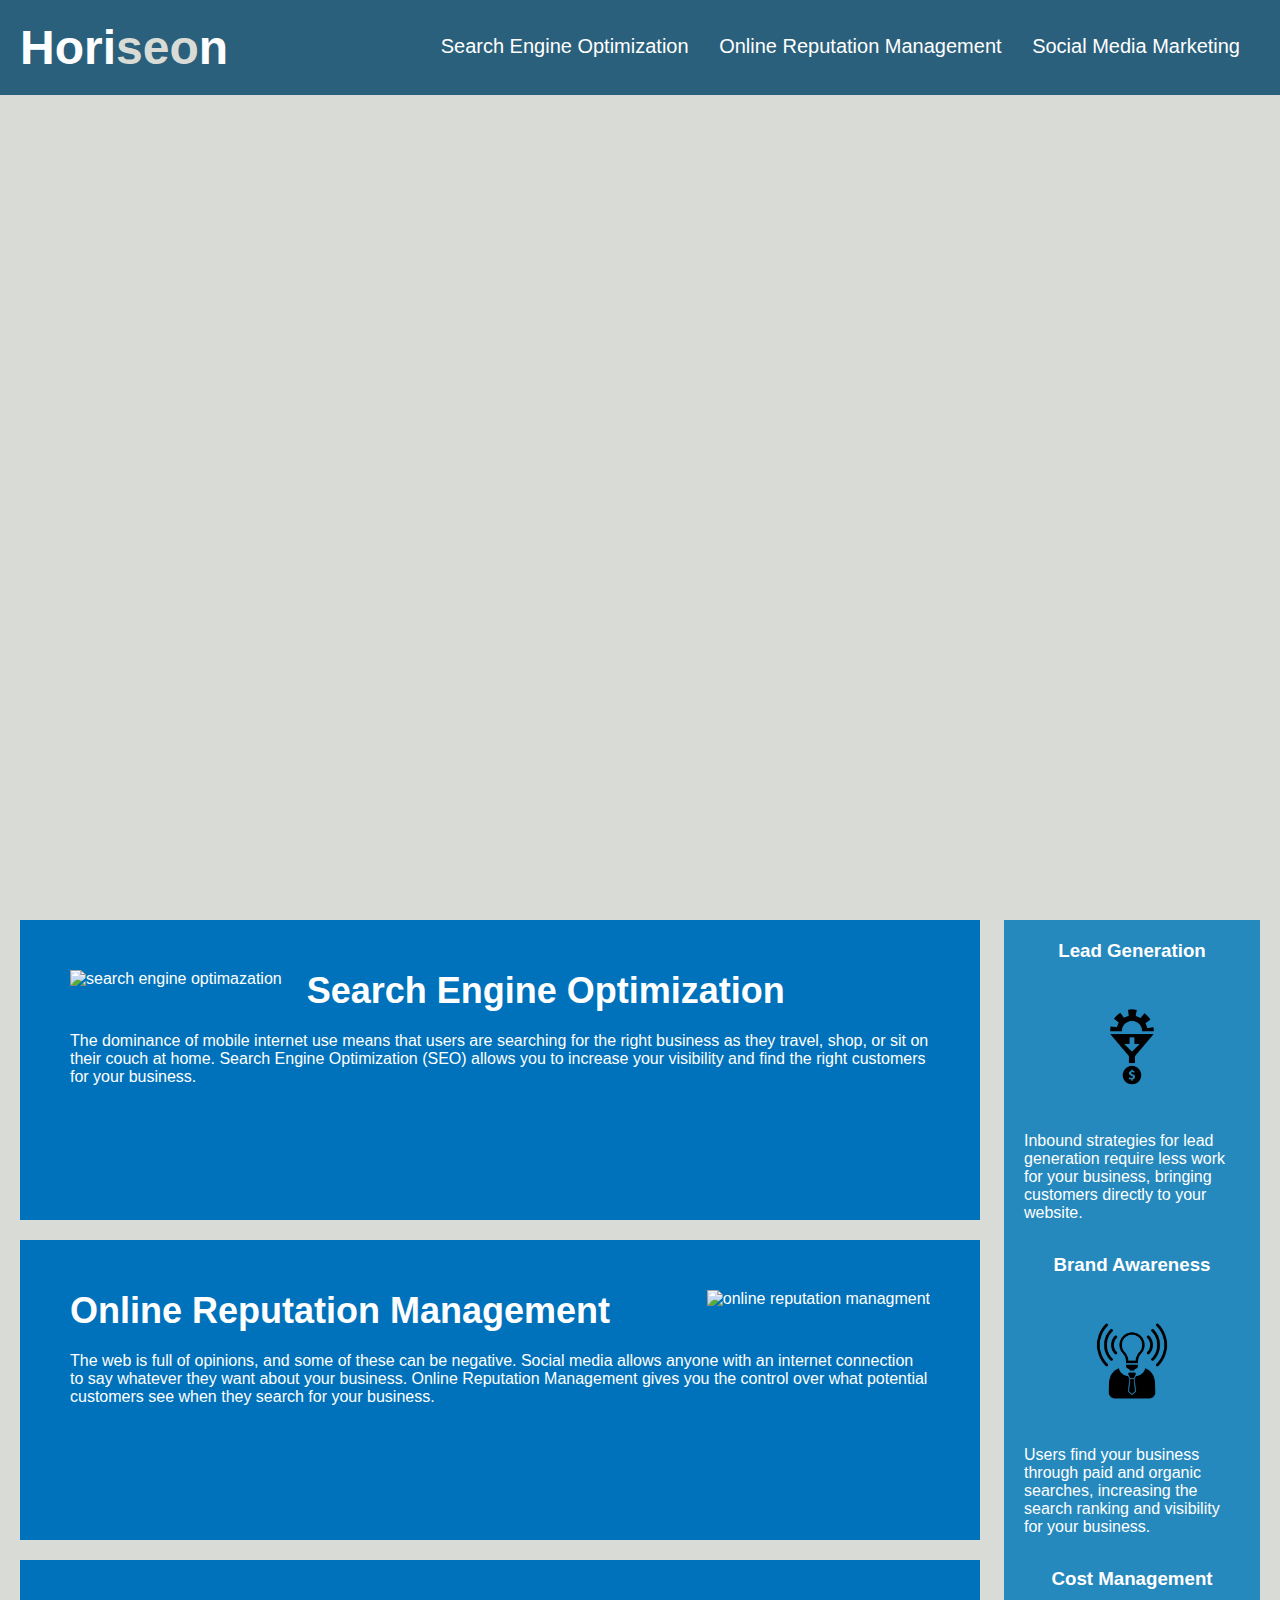
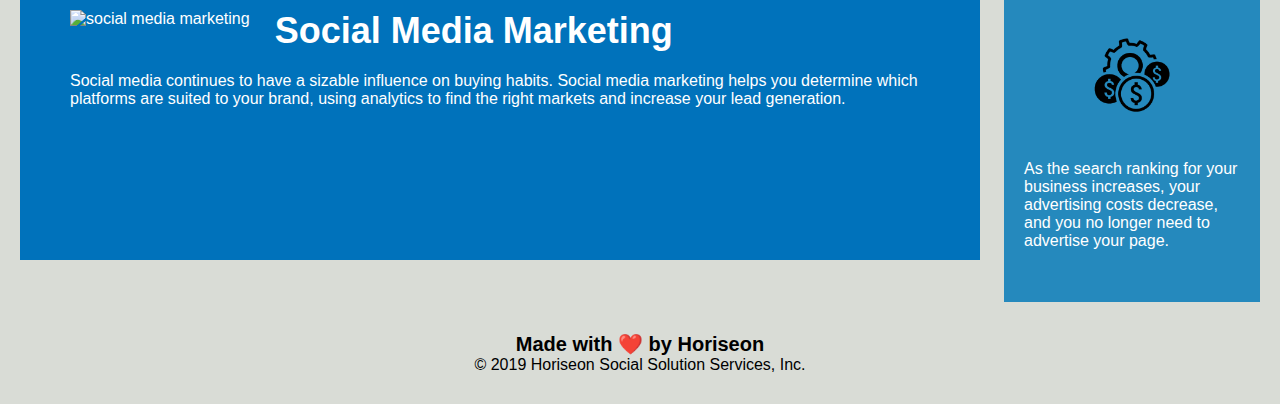
==== Homework 01/Homework rework/Develop/index.html @ e89fd32e "Homework 1" ====
<!DOCTYPE html>
<html lang="en-us">

<head>
    <meta charset="UTF-8" />
    <link rel="stylesheet" href="./assets/css/style.css">
    <title>Horiseon Inc.test</title>
</head>

<body>
    <header>
        <h1>Hori<span class="seo">seo</span>n</h1>
        <div>
            <ul>
                <li>
                    <a href="#search-engine-optimization" title= "search-engine-optimization">Search Engine Optimization</a>
                </li>
                <li>
                    <a href="#online-reputation-management" title="online-reputation-management">Online Reputation Management</a>
                </li>
                <li>
                    <a href="#social-media-marketing" title= "social-media-marketing">Social Media Marketing</a>
                </li>
            </ul>
        </div>
    </header>
    <div class="hero"></div>
    <div id= "search-engine-optimization"  class="content">
        <div class="service">
            <img src="./assets/images/search-engine-optimization.jpg" alt= "search engine optimazation" class="float-left" />
            <h2>Search Engine Optimization</h2>
            <p>
                The dominance of mobile internet use means that users are searching for the right business as they travel, shop, or sit on their couch at home. Search Engine Optimization (SEO) allows you to increase your visibility and find the right customers for your business.
            </p>
        </div>
        <div id="online-reputation-management" class="service">
            <img src="./assets/images/online-reputation-management.jpg" alt= "online reputation managment" class="float-right" />
            <h2>Online Reputation Management</h2>
            <p>
                The web is full of opinions, and some of these can be negative. Social media allows anyone with an internet connection to say whatever they want about your business. Online Reputation Management gives you the control over what potential customers see when they search for your business.
            </p>
        </div>
        <div id="social-media-marketing" class="service">
            <img src="./assets/images/social-media-marketing.jpg" alt= "social media marketing" class="float-left" />
            <h2>Social Media Marketing</h2>
            <p>
                Social media continues to have a sizable influence on buying habits. Social media marketing helps you determine which platforms are suited to your brand, using analytics to find the right markets and increase your lead generation.
            </p>
        </div>
    </div>
    <div class="benefits">
        <div class="benefit">
            <h3>Lead Generation</h3>
            <img src="./assets/images/lead-generation.png" />
            <p>
                Inbound strategies for lead generation require less work for your business, bringing customers directly to your website.
            </p>
        </div>
        <div class="benefit">
            <h3>Brand Awareness</h3>
            <img src="./assets/images/brand-awareness.png" />
            <p>
                Users find your business through paid and organic searches, increasing the search ranking and visibility for your business.
            </p>
        </div>
        <div class="benefit">
            <h3>Cost Management</h3>
            <img src="./assets/images/cost-management.png"></img>
            <p>
                As the search ranking for your business increases, your advertising costs decrease, and you no longer need to advertise your page.
            </p>
        </div>
    </div>
    <div class="footer">
        <h2>Made with ❤️️ by Horiseon</h2>
        <p>
            &copy; 2019 Horiseon Social Solution Services, Inc.
        </p>
    </div>
</body>

</html>
---- Homework 01/Homework rework/Develop/assets/css/style.css ----
* {
    box-sizing: border-box;
    padding: 0;
    margin: 0;
}

body {
    background-color: #d9dcd6;
}

header {
    padding: 20px;
    font-family: 'Trebuchet MS', 'Lucida Sans Unicode', 'Lucida Grande', 'Lucida Sans', Arial, sans-serif;
    background-color: #2a607c;
    color: #ffffff;
}

header h1 {
    display: inline-block;
    font-size: 48px;
}

header h1 .seo {
    color: #d9dcd6;
}

header div {
    padding-top: 15px;
    margin-right: 20px;
    float: right;
    font-family: 'Gill Sans', 'Gill Sans MT', Calibri, 'Trebuchet MS', sans-serif;
    font-size: 20px;
}

header div ul {
    list-style-type: none;
}

header div ul li {
    display: inline-block;
    margin-left: 25px;
}

a {
    color: #ffffff;
    text-decoration: none;
}

p {
    font-size: 16px;
}

.hero {
    height: 800px;
    width: 100%;
    margin-bottom: 25px;
    background-image: url("../images/digital-marketing-meeting.jpg");
    background-size: cover;
    background-position: center;
}

.float-left {
    float: left;
    margin-right: 25px;
}

.float-right {
    float: right;
    margin-left: 25px;
}

.content {
    width: 75%;
    display: inline-block;
    margin-left: 20px;
}

.benefits {
    margin-right: 20px;
    padding: 20px;
    clear: both;
    float: right;
    width: 20%;
    height: 100%;
    font-family: 'Gill Sans', 'Gill Sans MT', Calibri, 'Trebuchet MS', sans-serif;
    background-color: #2589bd;
}

.benefit {
    margin-bottom: 32px;
    color: #ffffff;
}

.benefit h3 {
    margin-bottom: 10px;
    text-align: center;
}

.benefit img {
    display: block;
    margin: 10px auto;
    max-width: 150px;
}

.service {
    margin-bottom: 20px;
    padding: 50px;
    height: 300px;
    font-family: 'Gill Sans', 'Gill Sans MT', Calibri, 'Trebuchet MS', sans-serif;
    background-color: #0072bb;
    color: #ffffff;
}

.service img {
    max-height: 200px;
}

.service h2 {
    margin-bottom: 20px;
    font-size: 36px;
}

.footer {
    padding: 30px;
    clear: both;
    font-family: 'Trebuchet MS', 'Lucida Sans Unicode', 'Lucida Grande', 'Lucida Sans', Arial, sans-serif;
    text-align: center;
}

.footer h2 {
    font-size: 20px;
}
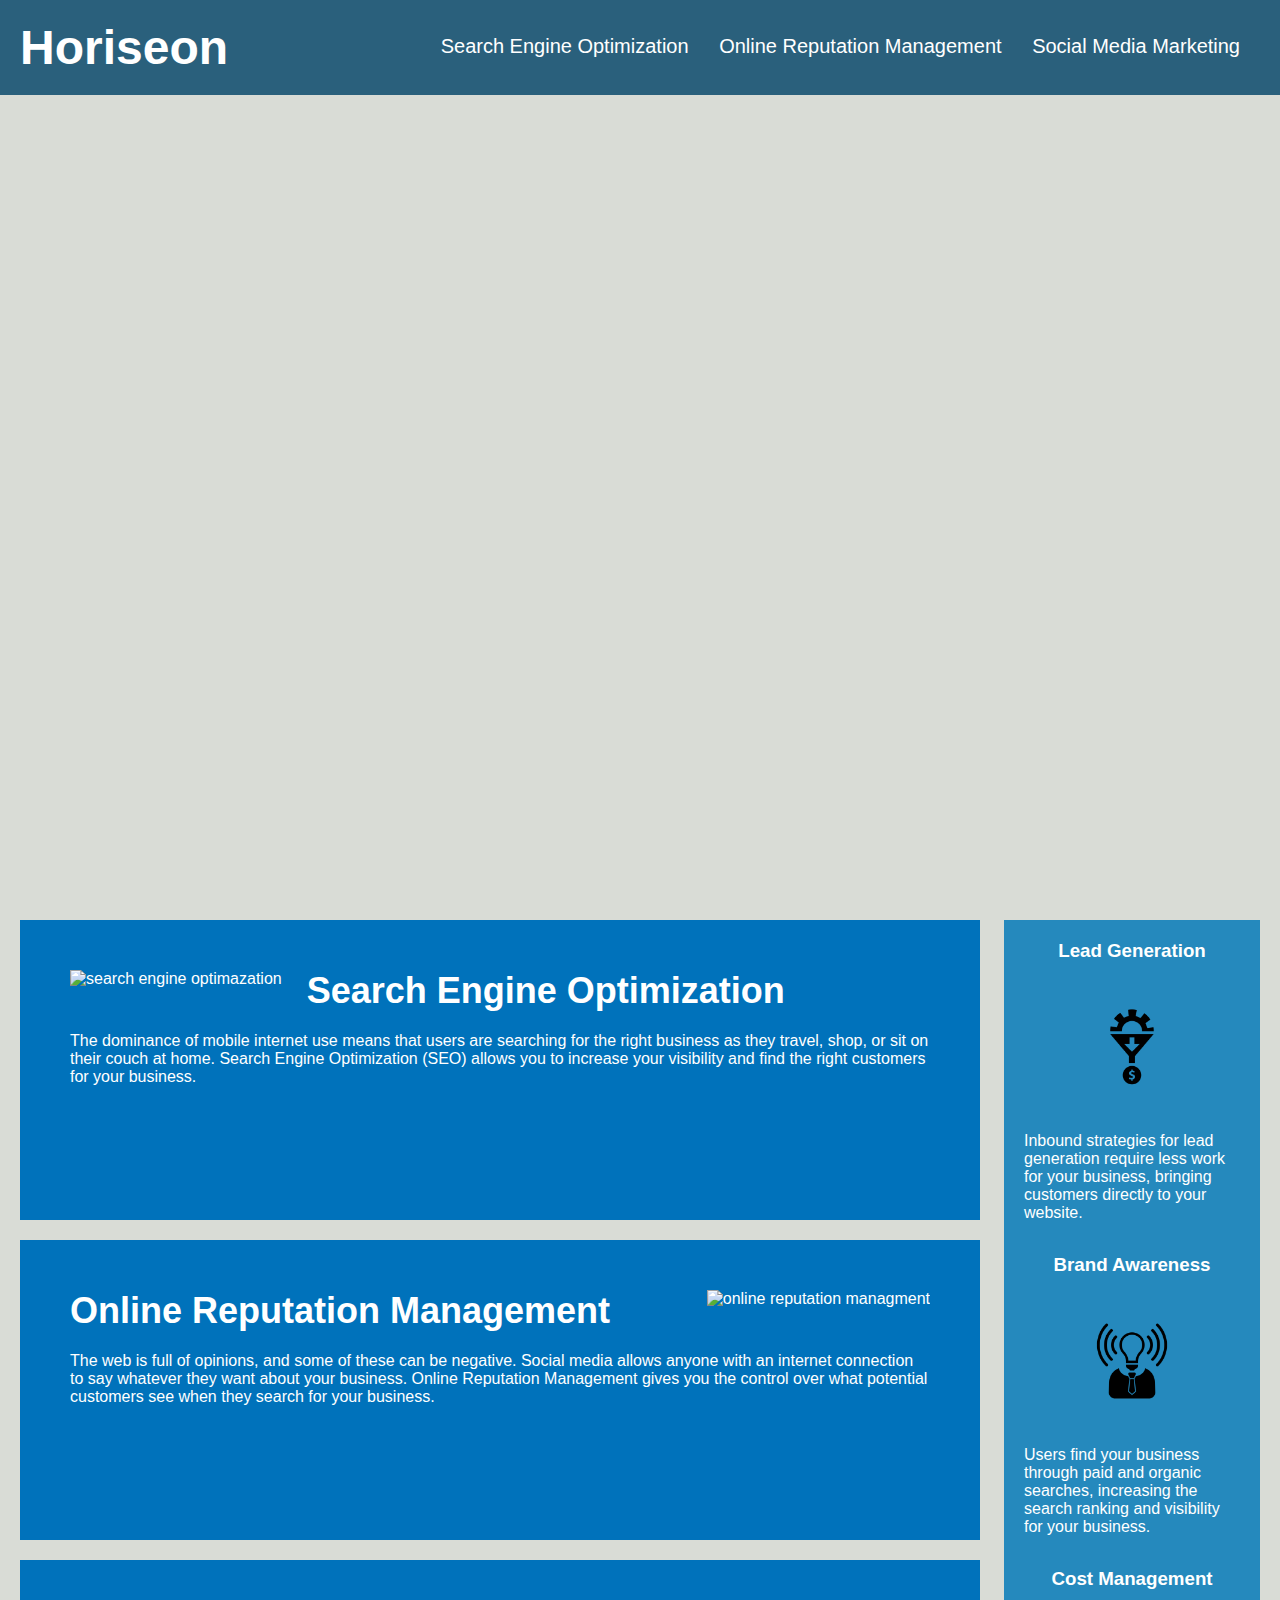
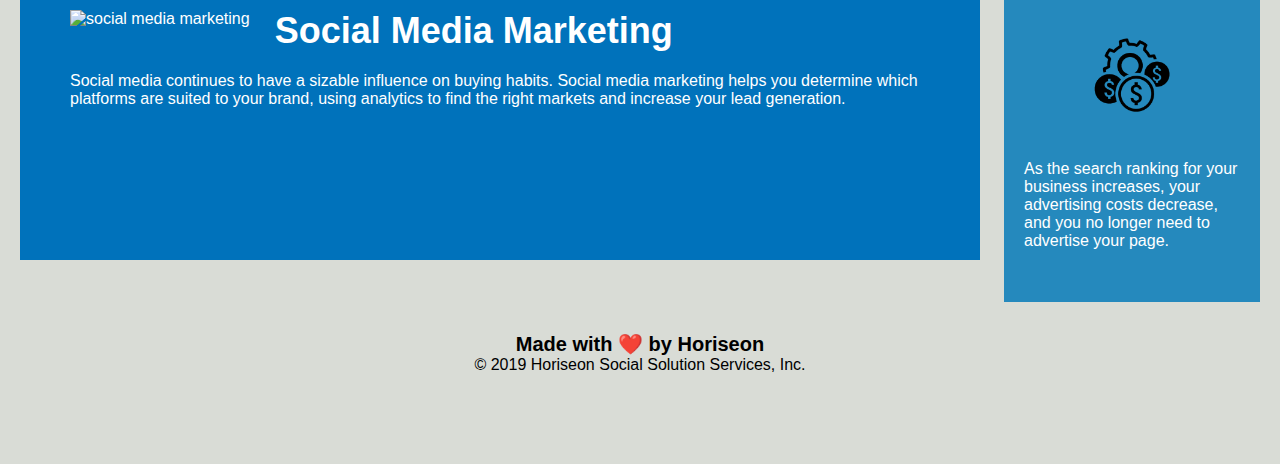
==== commit 41c7d19e: "updateindexandcss" ====
--- a/Homework 01/Homework rework/Develop/index.html
+++ b/Homework 01/Homework rework/Develop/index.html
@@ -9,8 +9,8 @@
 
 <body>
     <header>
-        <h1>Hori<span class="seo">seo</span>n</h1>
-        <div>
+        <h1>Horiseon</h1>
+        <nav>
             <ul>
                 <li>
                     <a href="#search-engine-optimization" title= "search-engine-optimization">Search Engine Optimization</a>
@@ -22,61 +22,62 @@
                     <a href="#social-media-marketing" title= "social-media-marketing">Social Media Marketing</a>
                 </li>
             </ul>
-        </div>
+        </nav>
     </header>
-    <div class="hero"></div>
-    <div id= "search-engine-optimization"  class="content">
-        <div class="service">
-            <img src="./assets/images/search-engine-optimization.jpg" alt= "search engine optimazation" class="float-left" />
-            <h2>Search Engine Optimization</h2>
-            <p>
-                The dominance of mobile internet use means that users are searching for the right business as they travel, shop, or sit on their couch at home. Search Engine Optimization (SEO) allows you to increase your visibility and find the right customers for your business.
-            </p>
-        </div>
-        <div id="online-reputation-management" class="service">
-            <img src="./assets/images/online-reputation-management.jpg" alt= "online reputation managment" class="float-right" />
-            <h2>Online Reputation Management</h2>
-            <p>
-                The web is full of opinions, and some of these can be negative. Social media allows anyone with an internet connection to say whatever they want about your business. Online Reputation Management gives you the control over what potential customers see when they search for your business.
-            </p>
-        </div>
-        <div id="social-media-marketing" class="service">
-            <img src="./assets/images/social-media-marketing.jpg" alt= "social media marketing" class="float-left" />
-            <h2>Social Media Marketing</h2>
-            <p>
-                Social media continues to have a sizable influence on buying habits. Social media marketing helps you determine which platforms are suited to your brand, using analytics to find the right markets and increase your lead generation.
-            </p>
-        </div>
-    </div>
-    <div class="benefits">
-        <div class="benefit">
+    
+    <section class="hero"></section>
+        <section id= "search-engine-optimization"  class="content">
+            <section class="service">
+                <img src="./assets/images/search-engine-optimization.jpg" alt= "search engine optimazation" class="float-left" />
+                <h2>Search Engine Optimization</h2>
+                <p>
+                    The dominance of mobile internet use means that users are searching for the right business as they travel, shop, or sit on their couch at home. Search Engine Optimization (SEO) allows you to increase your visibility and find the right customers for your business.
+                </p>
+            </section>
+            <section id="online-reputation-management" class="service">
+                <img src="./assets/images/online-reputation-management.jpg" alt= "online reputation managment" class="float-right" />
+                <h2>Online Reputation Management</h2>
+                    <p>
+                        The web is full of opinions, and some of these can be negative. Social media allows anyone with an internet connection to say whatever they want about your business. Online Reputation Management gives you the control over what potential customers see when they search for your business.
+                    </p>
+            </section>
+            <section id="social-media-marketing" class="service">
+                <img src="./assets/images/social-media-marketing.jpg" alt= "social media marketing" class="float-left" />
+                <h2>Social Media Marketing</h2>
+                <p>
+                    Social media continues to have a sizable influence on buying habits. Social media marketing helps you determine which platforms are suited to your brand, using analytics to find the right markets and increase your lead generation.
+                </p>
+            </section>
+        </section>
+    <aside class="benefits">
+        <aside class="benefit">
             <h3>Lead Generation</h3>
             <img src="./assets/images/lead-generation.png" />
             <p>
                 Inbound strategies for lead generation require less work for your business, bringing customers directly to your website.
             </p>
-        </div>
-        <div class="benefit">
+        </aside>
+        <aside class="benefit">
             <h3>Brand Awareness</h3>
             <img src="./assets/images/brand-awareness.png" />
             <p>
                 Users find your business through paid and organic searches, increasing the search ranking and visibility for your business.
             </p>
-        </div>
-        <div class="benefit">
+        </aside>
+        <aside class="benefit">
             <h3>Cost Management</h3>
             <img src="./assets/images/cost-management.png"></img>
             <p>
                 As the search ranking for your business increases, your advertising costs decrease, and you no longer need to advertise your page.
             </p>
-        </div>
-    </div>
-    <div class="footer">
+        </aside>
+    </aside>
+    <footer>
         <h2>Made with ❤️️ by Horiseon</h2>
-        <p>
-            &copy; 2019 Horiseon Social Solution Services, Inc.
-        </p>
-    </div>
+            <p>
+                &copy; 2019 Horiseon Social Solution Services, Inc.
+            </p>
+    <footer>    
 </body>
 
-</html>
+</html>--- a/Homework 01/Homework rework/Develop/assets/css/style.css
+++ b/Homework 01/Homework rework/Develop/assets/css/style.css
@@ -20,11 +20,7 @@
     font-size: 48px;
 }
 
-header h1 .seo {
-    color: #d9dcd6;
-}
-
-header div {
+header nav {
     padding-top: 15px;
     margin-right: 20px;
     float: right;
@@ -32,11 +28,11 @@
     font-size: 20px;
 }
 
-header div ul {
+header nav ul {
     list-style-type: none;
 }
 
-header div ul li {
+header nav ul li {
     display: inline-block;
     margin-left: 25px;
 }
@@ -120,13 +116,13 @@
     font-size: 36px;
 }
 
-.footer {
+footer {
     padding: 30px;
     clear: both;
     font-family: 'Trebuchet MS', 'Lucida Sans Unicode', 'Lucida Grande', 'Lucida Sans', Arial, sans-serif;
     text-align: center;
 }
 
-.footer h2 {
+footer h2 {
     font-size: 20px;
 }
